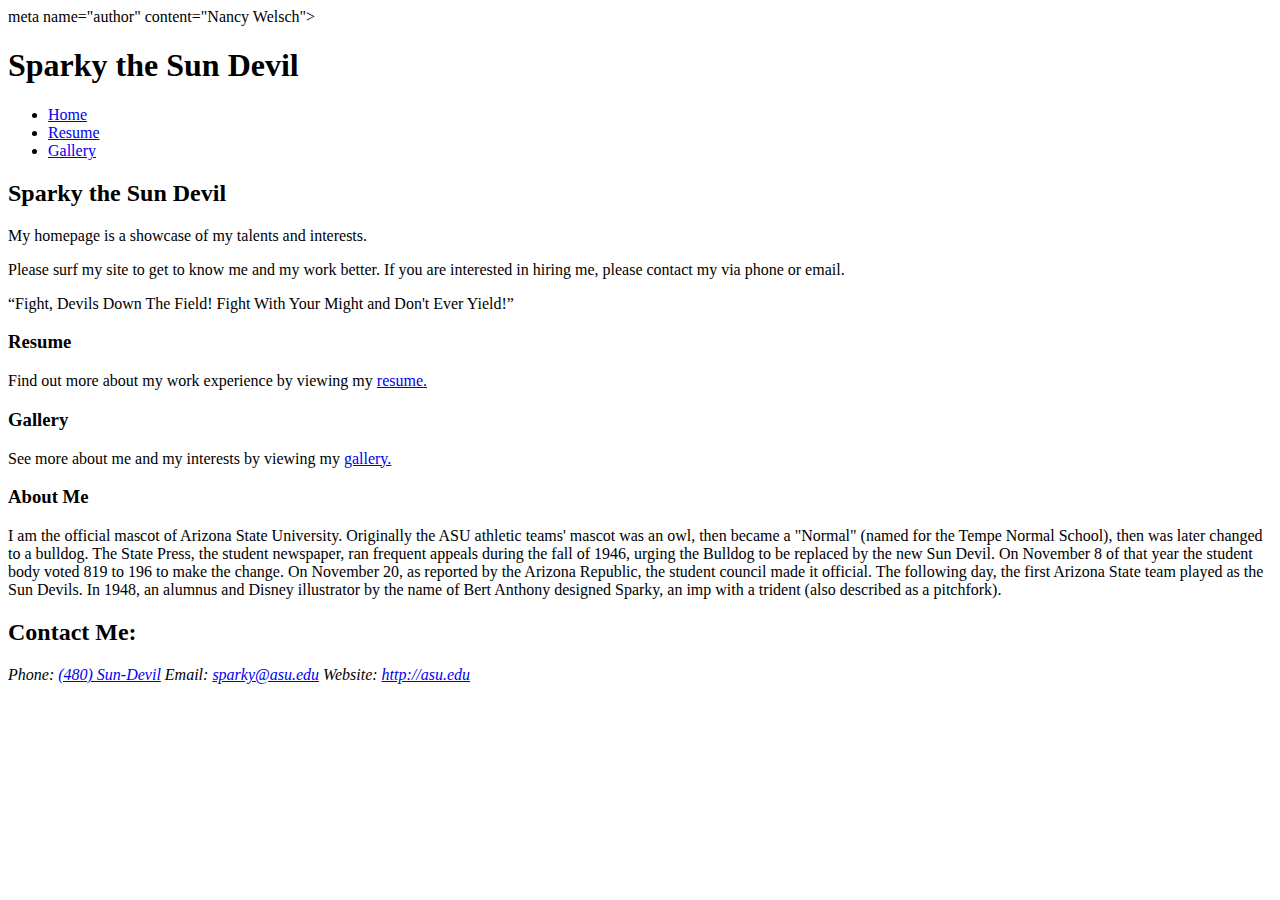
==== Welsch_sparky.html @ 2bebe1f0 "intro" ====
<!DOCTYPE html>
<html lang="en">
	<head>
		<meta charset="UTF-8">
		<title>Sparky the Sun Devil</title>	
        <link rel="stylesheet" href="Welsch_sparky_styles.css">
        meta name="author" content="Nancy Welsch">	
	</head>

	<body>
	
		<header>
			<h1>Sparky the Sun Devil</h1>
		</header>

		<div id="grid-container">
			<nav>
				<ul>
					<li><a href="index.html">Home</a></li>
					<li><a href="resume.html">Resume</a></li>
					<li><a href="gallery.html">Gallery</a></li>
				</ul>
			</nav>

			<main>
				<h2>Sparky the Sun Devil</h2>
				<p>My homepage is a showcase of my talents and interests.</p>
				<p>Please surf my site to get to know me and my work better. If you are interested in hiring me, please contact my via phone or email. </p>
				<q>Fight, Devils Down The Field! Fight With Your Might and Don't Ever Yield!</q>

				<section>
					<h3>Resume</h3>
					<p>Find out more about my work experience by viewing my <a href="http://asu.edu">resume.</a></p>
				</section>

				<section>
					<h3>Gallery</h3>
					<p>See more about me and my interests by viewing my <a href="http://asu.edu">gallery.</a></p>
				</section>

				<section>
					<h3>About Me</h3>
					<p>I am the official mascot of Arizona State University. Originally the ASU athletic teams' mascot was an owl, then became a "Normal" (named for the Tempe Normal School), then was later changed to a bulldog. The State Press, the student newspaper, ran frequent appeals during the fall of 1946, urging the Bulldog to be replaced by the new Sun Devil. On November 8 of that year the student body voted 819 to 196 to make the change. On November 20, as reported by the Arizona Republic, the student council made it official. The following day, the first Arizona State team played as the Sun Devils. In 1948, an alumnus and Disney illustrator by the name of Bert Anthony designed Sparky, an imp with a trident (also described as a pitchfork).</p>
				</section>
			</main>
		</div>	

		<footer>
			<section>
				<h2>Contact Me:</h2>
				<address>
					Phone: <a href="tel:4805555555">(480) Sun-Devil</a>
					Email: <a href="mailto:sparky@asu.edu">sparky@asu.edu</a>
					Website: <a href="http://asu.edu">http://asu.edu</a>
				</address>
			</section>
		</footer>

	</body>
</html>
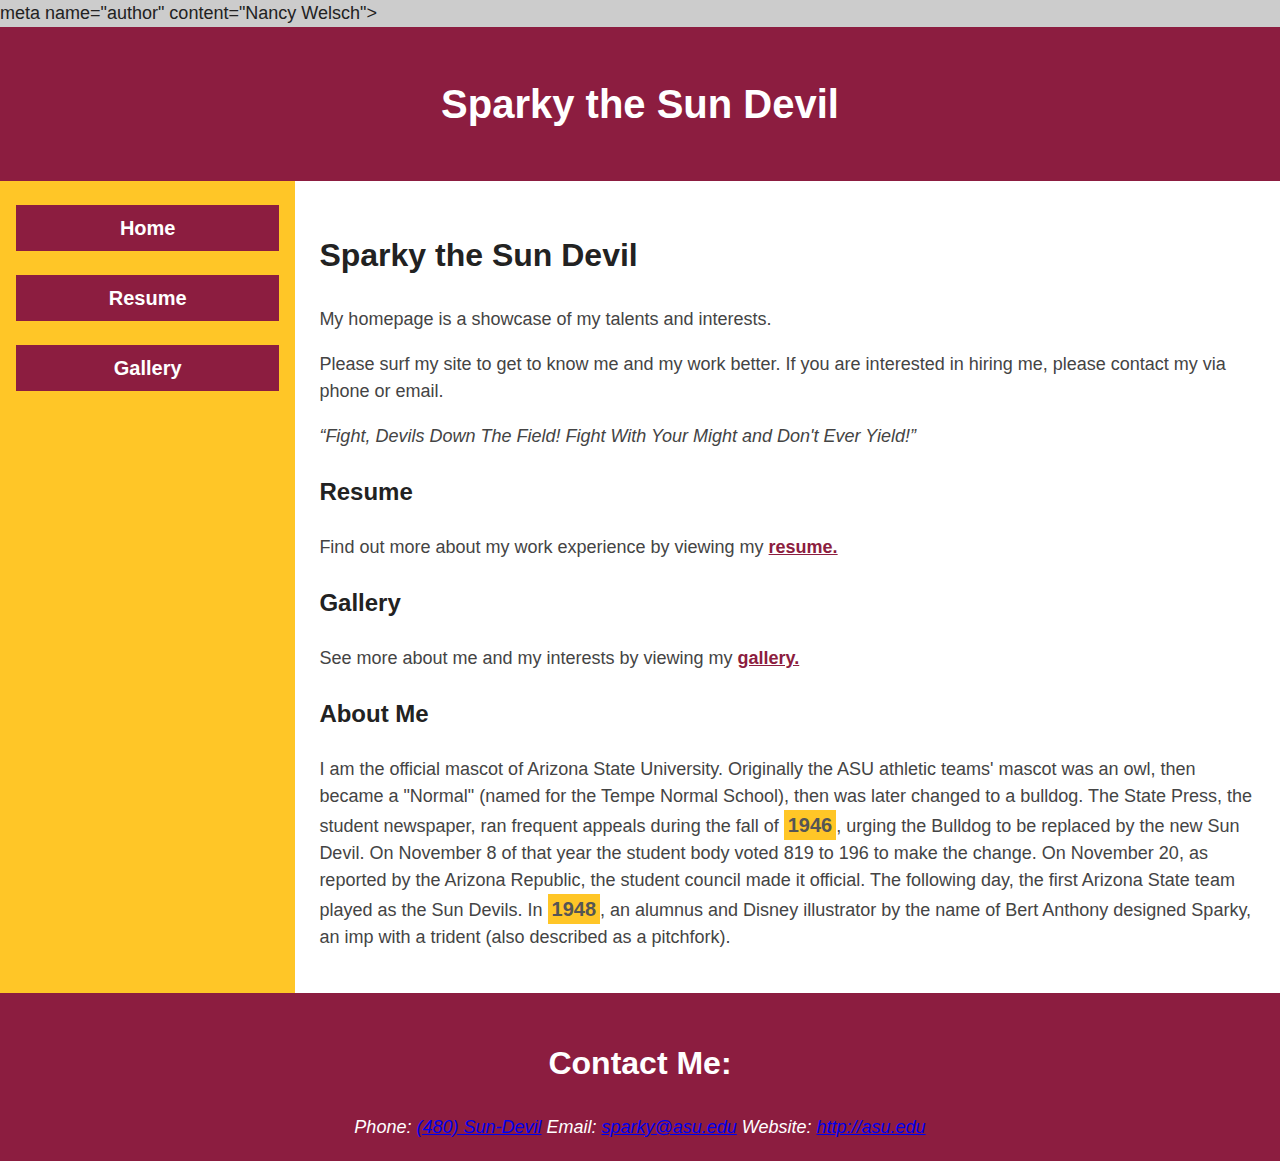
==== commit 582a4b14: "update" ====
--- a/Welsch_sparky.html
+++ b/Welsch_sparky.html
@@ -40,7 +40,7 @@
 
 				<section>
 					<h3>About Me</h3>
-					<p>I am the official mascot of Arizona State University. Originally the ASU athletic teams' mascot was an owl, then became a "Normal" (named for the Tempe Normal School), then was later changed to a bulldog. The State Press, the student newspaper, ran frequent appeals during the fall of 1946, urging the Bulldog to be replaced by the new Sun Devil. On November 8 of that year the student body voted 819 to 196 to make the change. On November 20, as reported by the Arizona Republic, the student council made it official. The following day, the first Arizona State team played as the Sun Devils. In 1948, an alumnus and Disney illustrator by the name of Bert Anthony designed Sparky, an imp with a trident (also described as a pitchfork).</p>
+					<p>I am the official mascot of Arizona State University. Originally the ASU athletic teams' mascot was an owl, then became a "Normal" (named for the Tempe Normal School), then was later changed to a bulldog. The State Press, the student newspaper, ran frequent appeals during the fall of <span class="year">1946</span>, urging the Bulldog to be replaced by the new Sun Devil. On November 8 of that year the student body voted 819 to 196 to make the change. On November 20, as reported by the Arizona Republic, the student council made it official. The following day, the first Arizona State team played as the Sun Devils. In <span class="year">1948</span>, an alumnus and Disney illustrator by the name of Bert Anthony designed Sparky, an imp with a trident (also described as a pitchfork).</p>
 				</section>
 			</main>
 		</div>	
--- a/Welsch_sparky_styles.css
+++ b/Welsch_sparky_styles.css
@@ -0,0 +1,91 @@
+*{
+    font-family: Arial, Verdana, sans-serif;
+    font-size: 18px;
+    line-height: 1.5;
+    box-sizing: border-box;
+}
+body{
+    margin: 0;
+    padding: 0;
+    background-color: #ccc;
+    color: #222;
+}
+header, footer, div{
+    width: 1000px center;
+    margin-top: 0;
+    margin-bottom: 0;
+    margin-left: auto;
+    margin-right: auto;
+}
+header, footer{
+    background-color: #8c1d40;
+    color: #fff;
+    padding: 20px;
+    text-align: center;
+}
+h1{
+    font-size: 40px;
+}
+h2{
+    font-size: 32px;
+}
+h3{
+    font-size: 24px;
+}
+#grid-container{
+    display: grid;
+    grid-template-columns: 1.5fr 5fr;
+}
+nav{
+    background-color: #ffc627;
+}
+nav ul{
+    padding-left: 0;
+}
+nav li{
+    list-style-type: disc;
+}
+nav a{
+    display: block;
+    background-color: #8c1d40;
+    color: #fff;
+    padding: 8px;
+    text-align: center;
+    margin-top: 24px;
+    margin-bottom: 24px;
+    margin-left: 16px;
+    margin-right: 16px;
+    text-decoration: none;
+    font-weight: bold;
+    font-size: 20px;
+}
+nav a:hover{
+    background-color: #fff;
+    color: #8c1d40;
+}
+main{
+    background-color: #fff;
+    padding: 24px;
+}
+main a{
+    color: #8c1d40;
+    font-weight: bold;
+}
+main a:hover{
+    background-color: #8c1d40;
+    color: #fff;
+    padding: 4px;
+}
+p, q{
+    color: #444;
+}
+q{
+    font-style: italic;
+}
+.year{
+    background-color: #ffc627;
+    color: #555;
+    padding: 4px;
+    font-size: 20px;
+    font-weight: bold;
+}
